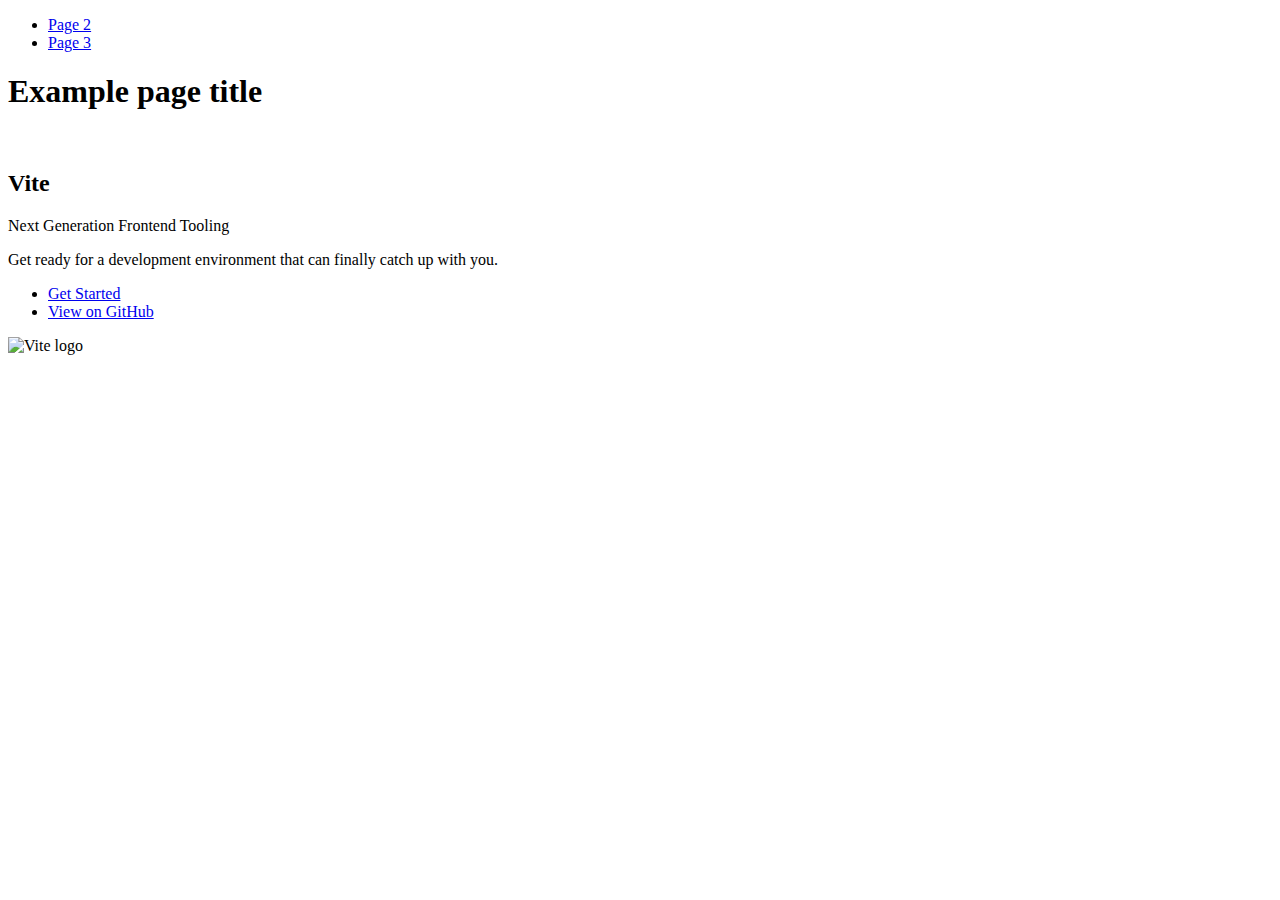
==== index.html @ 0994b779 "Deploying to gh-pages from @ vkheroim/goit-js-hw-12@cf22180042d2761410061056e0c5e4f0043de7d6 🚀" ====
<!DOCTYPE html>
<html lang="en">
  <head>
    <meta charset="UTF-8" />
    <link rel="icon" type="image/svg+xml" href="/goit-js-hw-12/favicon.svg" />
    <meta name="viewport" content="width=device-width, initial-scale=1.0" />
    <title>Vanilla App Template</title>
    
    <script type="module" crossorigin src="/goit-js-hw-12/commonHelpers.js"></script>
    <link rel="stylesheet" href="/goit-js-hw-12/assets/index-10c40100.css">
  </head>
  <body>
    <header class="header">
  <nav class="nav">
    <ul class="nav-list">
      <li class="nav-item">
        <a href="./page-2.html" class="nav-link">Page 2</a>
      </li>

      <li class="nav-item">
        <a href="./page-3.html" class="nav-link">Page 3</a>
      </li>
    </ul>
  </nav>
</header>


    <section>
      <h1>Example page title</h1>
      <!-- Path to images as from index.html file -->
      <img src="/goit-js-hw-12/assets/javascript-8dac5379.svg" alt="" />
    </section>

    <!-- Loads the specified .html file -->
    <section class="vite-promo">
  <div class="container">
    <div class="wrapper">
      <h2 class="title">
        <span class="gradient">Vite</span>
      </h2>
      <p class="text">Next Generation Frontend Tooling</p>
      <p class="tagline">
        Get ready for a development environment that can finally catch up with
        you.
      </p>

      <ul class="actions">
        <li class="action">
          <a
            class="link"
            href="https://vitejs.dev/guide/"
            target="_blank"
            rel="noopener noreferrer"
            >Get Started</a
          >
        </li>
        <li class="action">
          <a
            class="link"
            href="https://github.com/vitejs/vite"
            target="_blank"
            rel="noopener noreferrer"
            >View on GitHub</a
          >
        </li>
      </ul>
    </div>

    <div class="thumb">
      <!-- Path to images as from index.html file -->
      <img
        class="pic"
        src="/goit-js-hw-12/assets/vite-logo-51249ca9.png"
        alt="Vite logo"
        width="640"
        height="640"
      />
    </div>
  </div>
</section>


    
  </body>
</html>
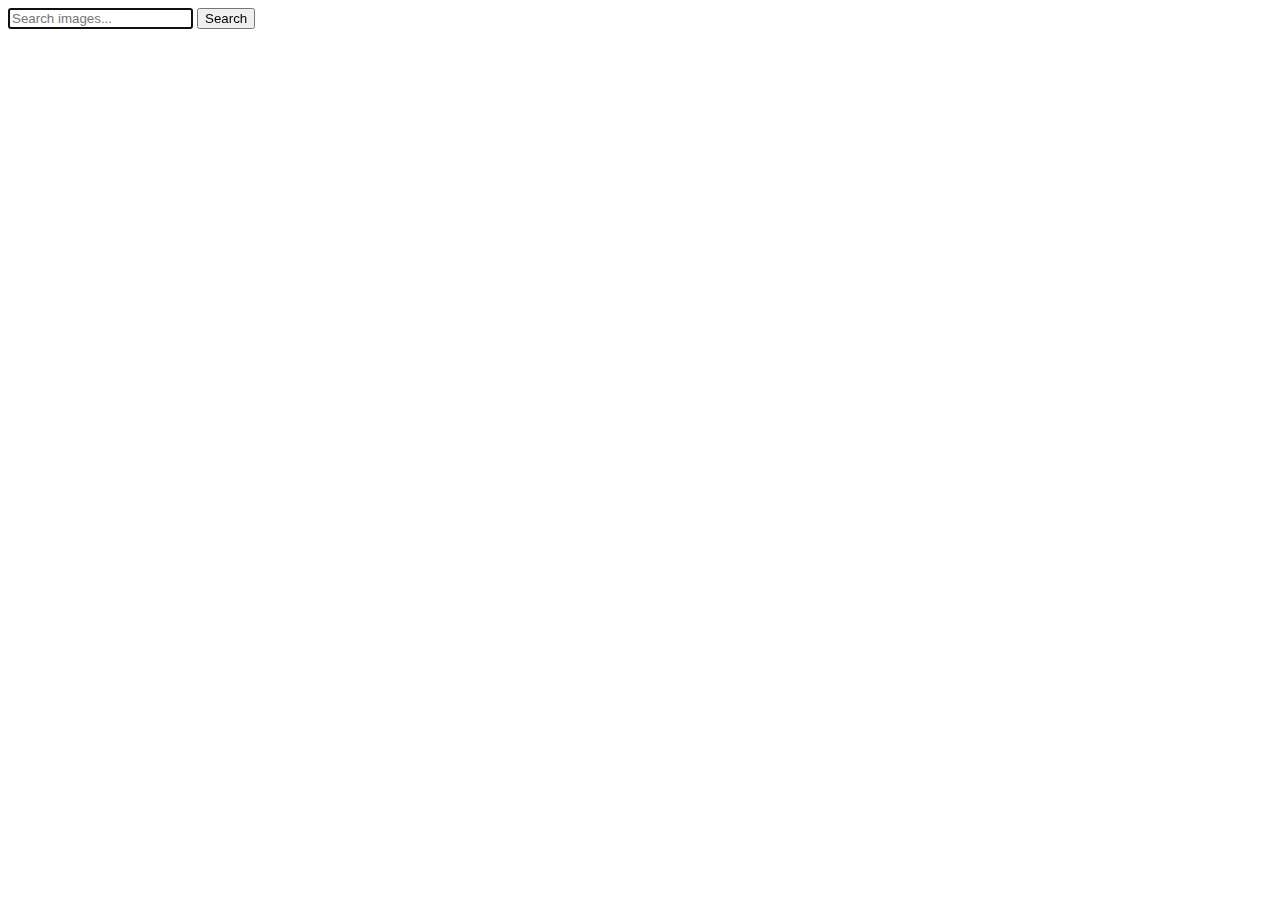
==== commit e1bded94: "Deploying to gh-pages from @ vkheroim/goit-js-hw-12@753c34e06b677bffa64a8c62e75cace2f2de031f 🚀" ====
--- a/index.html
+++ b/index.html
@@ -2,84 +2,30 @@
 <html lang="en">
   <head>
     <meta charset="UTF-8" />
-    <link rel="icon" type="image/svg+xml" href="/goit-js-hw-12/favicon.svg" />
     <meta name="viewport" content="width=device-width, initial-scale=1.0" />
-    <title>Vanilla App Template</title>
+    <title>Image Search App</title>
     
     <script type="module" crossorigin src="/goit-js-hw-12/commonHelpers.js"></script>
-    <link rel="stylesheet" href="/goit-js-hw-12/assets/index-10c40100.css">
+    <link rel="modulepreload" crossorigin href="/goit-js-hw-12/assets/vendor-3fe00192.js">
+    <link rel="stylesheet" href="/goit-js-hw-12/assets/vendor-4b066c51.css">
+    <link rel="stylesheet" href="/goit-js-hw-12/assets/index-9da39233.css">
   </head>
   <body>
-    <header class="header">
-  <nav class="nav">
-    <ul class="nav-list">
-      <li class="nav-item">
-        <a href="./page-2.html" class="nav-link">Page 2</a>
-      </li>
-
-      <li class="nav-item">
-        <a href="./page-3.html" class="nav-link">Page 3</a>
-      </li>
-    </ul>
-  </nav>
-</header>
-
-
-    <section>
-      <h1>Example page title</h1>
-      <!-- Path to images as from index.html file -->
-      <img src="/goit-js-hw-12/assets/javascript-8dac5379.svg" alt="" />
-    </section>
-
-    <!-- Loads the specified .html file -->
-    <section class="vite-promo">
-  <div class="container">
-    <div class="wrapper">
-      <h2 class="title">
-        <span class="gradient">Vite</span>
-      </h2>
-      <p class="text">Next Generation Frontend Tooling</p>
-      <p class="tagline">
-        Get ready for a development environment that can finally catch up with
-        you.
-      </p>
-
-      <ul class="actions">
-        <li class="action">
-          <a
-            class="link"
-            href="https://vitejs.dev/guide/"
-            target="_blank"
-            rel="noopener noreferrer"
-            >Get Started</a
-          >
-        </li>
-        <li class="action">
-          <a
-            class="link"
-            href="https://github.com/vitejs/vite"
-            target="_blank"
-            rel="noopener noreferrer"
-            >View on GitHub</a
-          >
-        </li>
-      </ul>
+    <div class="form-wrap container">
+      <form class="search-form">
+        <input
+          type="text"
+          name="searchRequest"
+          placeholder="Search images..."
+          autofocus
+        />
+        <button type="search" class="searchBtn">Search</button>
+      </form>
     </div>
-
-    <div class="thumb">
-      <!-- Path to images as from index.html file -->
-      <img
-        class="pic"
-        src="/goit-js-hw-12/assets/vite-logo-51249ca9.png"
-        alt="Vite logo"
-        width="640"
-        height="640"
-      />
+    <div class="loader" id="loader"></div>
+    <div class="gallery container">
+      <ul class="gallery-list"></ul>
     </div>
-  </div>
-</section>
-
-
     
   </body>
 </html>
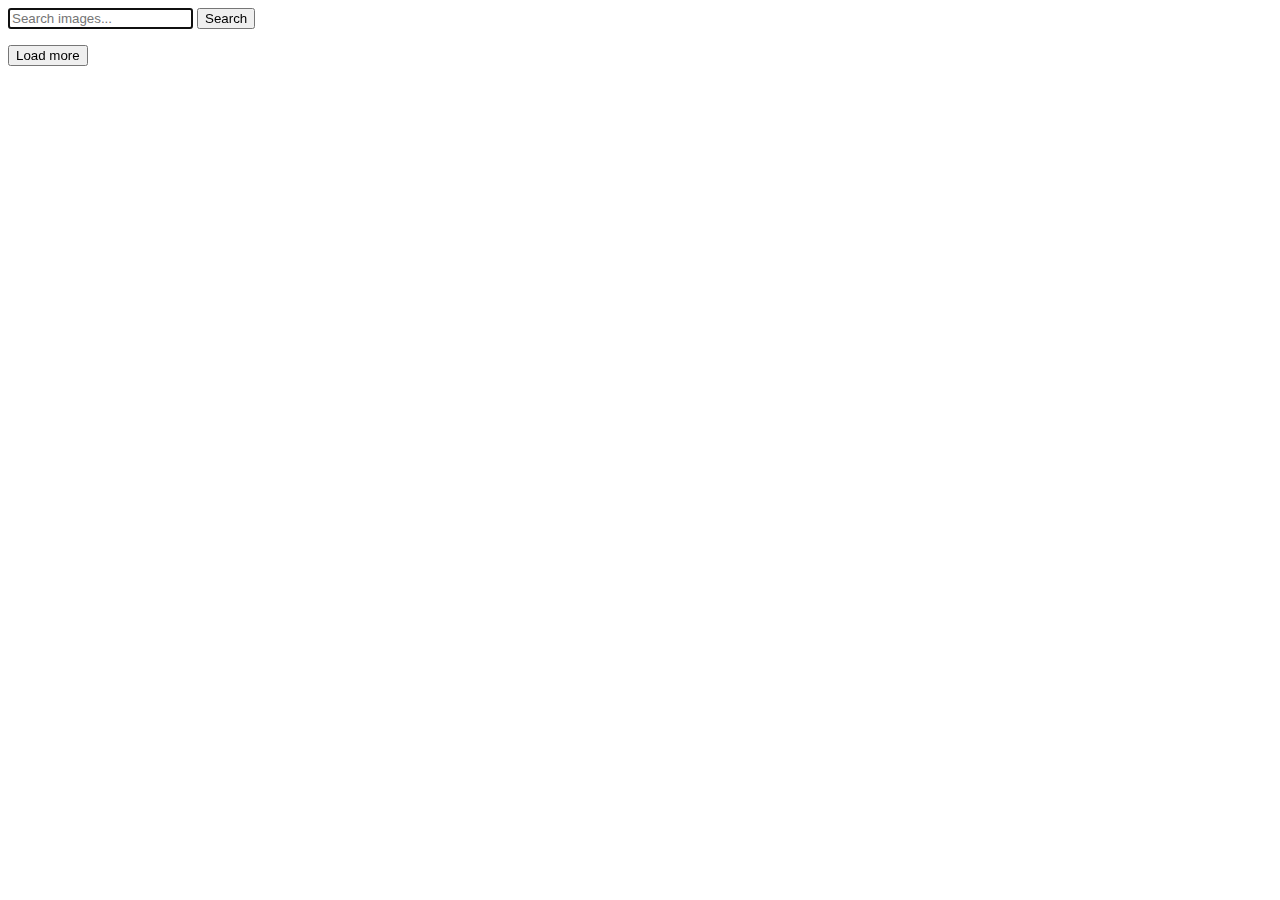
==== commit 437895fe: "Deploying to gh-pages from @ vkheroim/goit-js-hw-12@fd9e51ca30228f3ac1c488c5f20da1aa6db8b7f2 🚀" ====
--- a/index.html
+++ b/index.html
@@ -2,30 +2,37 @@
 <html lang="en">
   <head>
     <meta charset="UTF-8" />
+    <link rel="icon" type="image/svg+xml" href="/favicon.svg" />
     <meta name="viewport" content="width=device-width, initial-scale=1.0" />
-    <title>Image Search App</title>
+    <title>Image search</title>
     
     <script type="module" crossorigin src="/goit-js-hw-12/commonHelpers.js"></script>
-    <link rel="modulepreload" crossorigin href="/goit-js-hw-12/assets/vendor-3fe00192.js">
+    <link rel="modulepreload" crossorigin href="/goit-js-hw-12/assets/vendor-eded45c0.js">
     <link rel="stylesheet" href="/goit-js-hw-12/assets/vendor-4b066c51.css">
-    <link rel="stylesheet" href="/goit-js-hw-12/assets/index-9da39233.css">
+    <link rel="stylesheet" href="/goit-js-hw-12/assets/index-9bff34e2.css">
   </head>
+
   <body>
-    <div class="form-wrap container">
-      <form class="search-form">
+    <form class="form">
+      <div class="form-wrap">
         <input
-          type="text"
-          name="searchRequest"
+          type="search"
+          name="search"
           placeholder="Search images..."
           autofocus
         />
-        <button type="search" class="searchBtn">Search</button>
-      </form>
+        <button type="submit">Search</button>
+      </div>
+    </form>
+    <ul class="gallery"></ul>
+    <div class="loader"></div>
+    <div>
+      <button type="button" class="btn" data-action="load-more">
+        <span class="label">Load more</span>
+      </button>
     </div>
-    <div class="loader" id="loader"></div>
-    <div class="gallery container">
-      <ul class="gallery-list"></ul>
-    </div>
+    
+    
     
   </body>
 </html>
